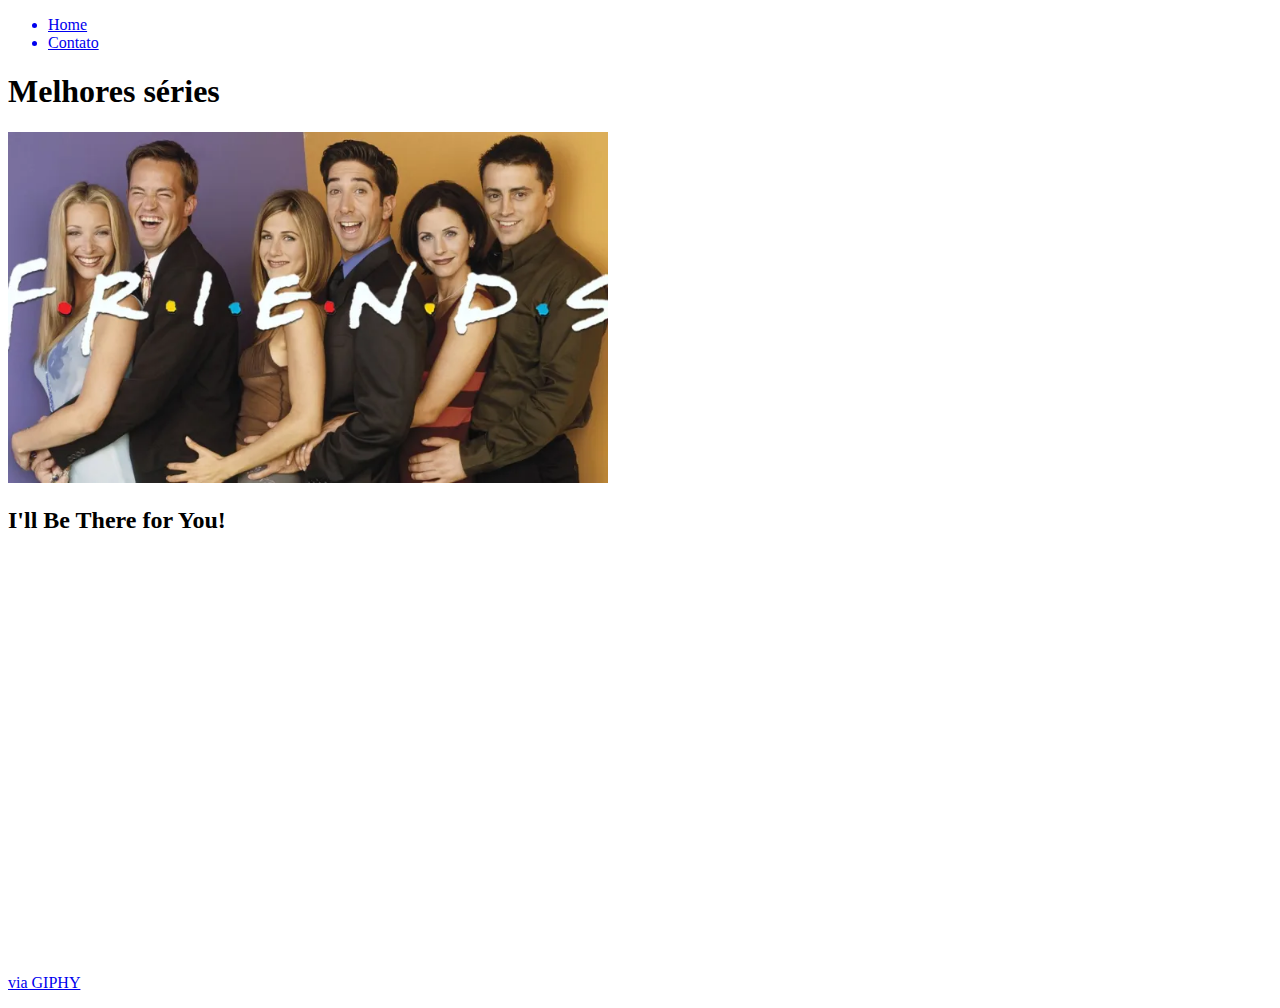
==== index.html @ c18cd618 "Primeira aplicacao" ====
<!DOCTYPE html>
<html lang="pt-br">

<head>
    <meta charset="UTF-8">
    <meta http-equiv="X-UA-Compatible" content="IE=edge">
    <meta name="viewport" content="width=device-width, initial-scale=1.0">
    <title>Document</title>
</head>

<body>

    <nav>

        <ul>
            <a href="index.html">
                <li>Home</li>
            </a>

            <a href="contatos.html">
                <li>Contato</li>
            </a>
        </ul>
    </nav>
    <h1>Melhores séries</h1>
    <img src="assets/img/friends-curiosidades-sobre-uma-das-maiores-series-de-todos-os-tempos.webp"
        alt="Foto personagens da série Friends" width="600px">

    <h2>I'll Be There for You!</h2>

    <iframe src="https://giphy.com/embed/SsIPF2HnLYlQnFGKsZ" width="480" height="400" frameBorder="0"
        class="giphy-embed" allowFullScreen></iframe>
    <p><a href="https://giphy.com/gifs/Friends-episode-10-friends-tv-the-one-where-rachel-quits-SsIPF2HnLYlQnFGKsZ">via
            GIPHY</a></p>

</body>

</html>
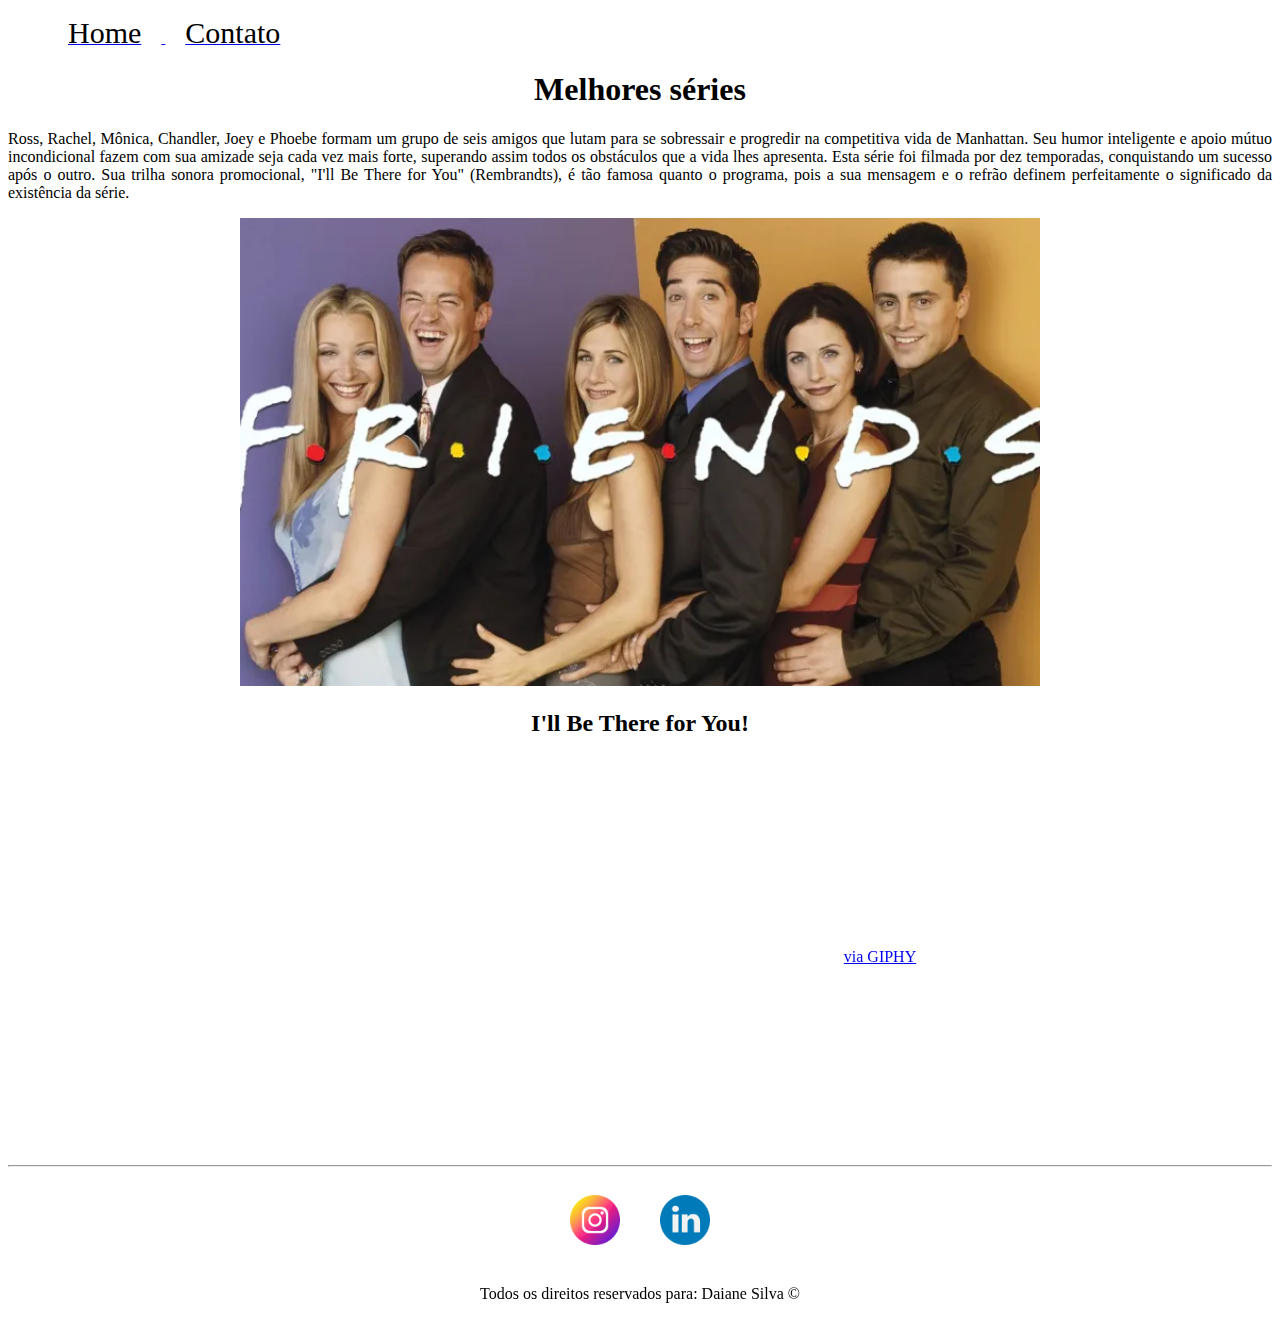
==== commit e55175a0: "CSS" ====
--- a/index.html
+++ b/index.html
@@ -5,14 +5,17 @@
     <meta charset="UTF-8">
     <meta http-equiv="X-UA-Compatible" content="IE=edge">
     <meta name="viewport" content="width=device-width, initial-scale=1.0">
-    <title>Document</title>
+    <title>Document</title> 
+    <link rel="stylesheet" href="assets/CSS/Style.css">
+
+   
 </head>
 
 <body>
 
     <nav>
 
-        <ul>
+        <ul id="menu">
             <a href="index.html">
                 <li>Home</li>
             </a>
@@ -22,16 +25,59 @@
             </a>
         </ul>
     </nav>
-    <h1>Melhores séries</h1>
+    <h1 class="center">Melhores séries</h1>
+    <div class= "center">
+        
+        <p class="justify">
+            Ross, Rachel, Mônica, Chandler, Joey e Phoebe formam um grupo de seis amigos que lutam para se sobressair e
+            progredir na competitiva vida de Manhattan. Seu humor inteligente e apoio mútuo incondicional fazem com sua
+            amizade seja cada vez mais forte, superando assim todos os obstáculos que a vida lhes apresenta.
+            Esta série foi filmada por dez temporadas, conquistando um sucesso após o outro. Sua trilha sonora promocional,
+            "I'll Be There for You" (Rembrandts), é tão famosa quanto o programa, pois a sua mensagem e o refrão definem
+            perfeitamente o significado da existência da série.
+        </p>
+        
     <img src="assets/img/friends-curiosidades-sobre-uma-das-maiores-series-de-todos-os-tempos.webp"
-        alt="Foto personagens da série Friends" width="600px">
+    alt="Foto personagens da série Friends" width="800px">
 
-    <h2>I'll Be There for You!</h2>
+    
+ 
 
+    </div>
+
+    
+    <h2 class="center">I'll Be There for You!</h2>
+
+<div class="container">
     <iframe src="https://giphy.com/embed/SsIPF2HnLYlQnFGKsZ" width="480" height="400" frameBorder="0"
-        class="giphy-embed" allowFullScreen></iframe>
-    <p><a href="https://giphy.com/gifs/Friends-episode-10-friends-tv-the-one-where-rachel-quits-SsIPF2HnLYlQnFGKsZ">via
-            GIPHY</a></p>
+    class="giphy-embed" allowFullScreen></iframe>
+<p><a href="https://giphy.com/gifs/Friends-episode-10-friends-tv-the-one-where-rachel-quits-SsIPF2HnLYlQnFGKsZ">via
+        GIPHY</a></p>
+
+</div>
+  
+<hr>
+<footer>
+
+    <div class="container">
+<a href="https://www.instagram.com/" target="_blank">
+        <img class="tm-social" src="assets/img/instagram.png" alt="Logo Instagran">
+    </a>
+
+    <a href="https://br.linkedin.com/" target="_blank">
+        <img class="tm-social" src="assets/img/linkedin.png" alt="Logo Linkedin">
+       </a>
+
+
+    </div>
+<p class="center">
+    Todos os direitos reservados para: Daiane Silva &copy;
+
+</p>
+  
+</footer>
+    
+
 
 </body>
 
--- a/assets/CSS/Style.css
+++ b/assets/CSS/Style.css
@@ -0,0 +1,59 @@
+/*
+Estilos da página Index html
+*/
+.center {
+
+    text-align: center;
+}
+
+.justify{
+
+    text-align: justify;
+}
+
+.container {
+
+    display: flex;
+    flex-flow: row wrap;
+    justify-content: center;
+    align-items: center;
+}
+
+#menu li {
+
+    display: inline;
+    padding: 20px;
+    color: black;
+    font-size: 30px;
+
+}
+
+
+#menu li a {
+    text-decoration: none;
+    color: blueviolet;
+
+}
+
+#menu li a :hover{
+
+    color: grey;
+}
+
+.tm-social {
+
+    width: 50px;
+    height: 50px;
+    padding: 20px;
+}
+
+
+
+
+
+
+
+
+/*
+Estilos da página Index html
+*/